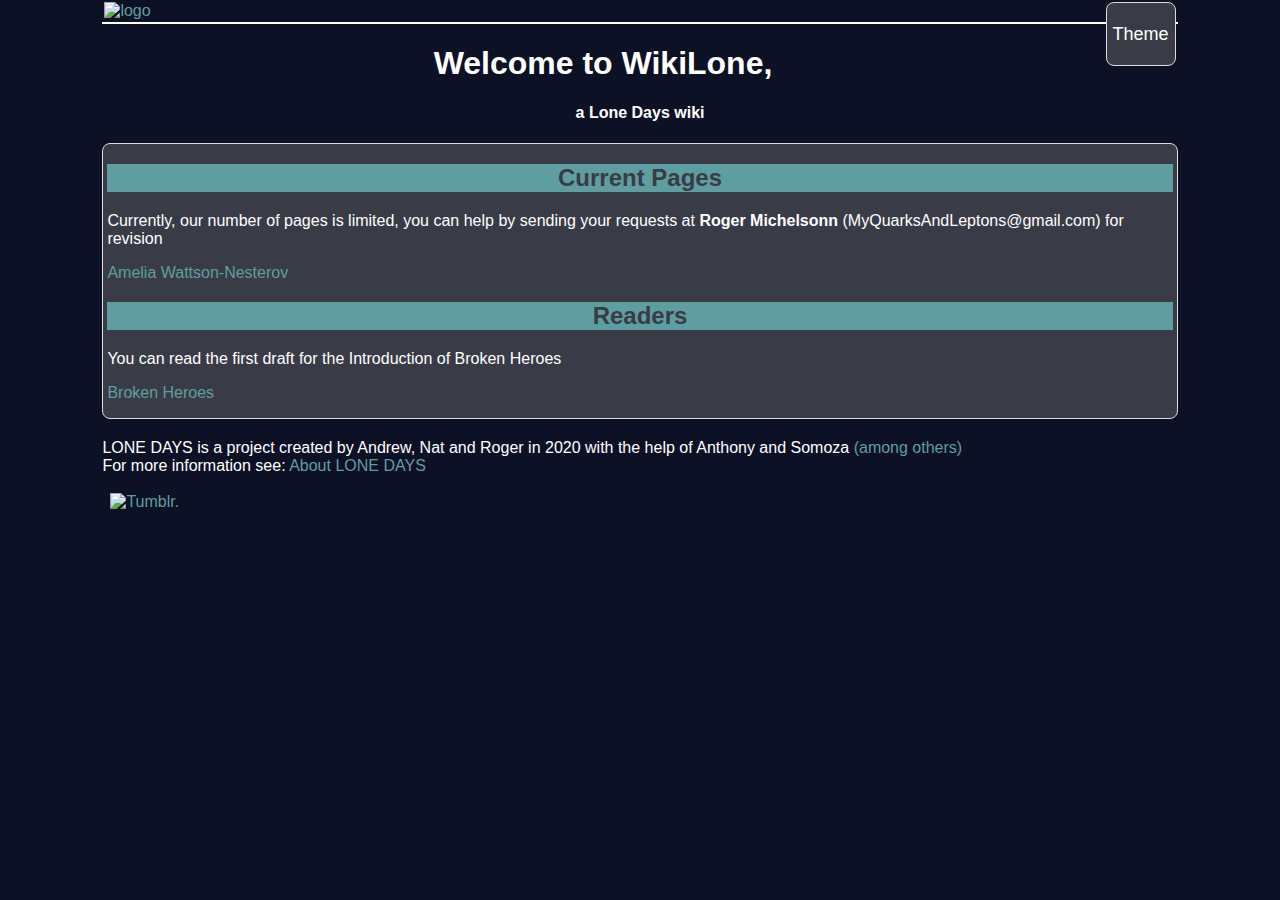
==== index.html @ ff434605 "Add files via upload" ====
<!DOCTYPE html>
<html lang=en id="theme" class="dark-mode">
<head>
	<meta charset="UTF-8">
	<title>WikiLone</title>
	<link rel="stylesheet" tpye="text/css" href="style1.css">
	<link rel="icon" href="images/lone.png">
  <script src="script.js"></script>
</head>
<body>
  <header>
    <a href="index.html"><img id="logo" src="images/lone2.png" alt="logo"></a>
    <div class="dropdown">
      <button onclick="dropDown()" class="drop-button">Theme</button>
      <div id="theme-toggle" class="dropdown-cont">
        <button class="small-button" onclick="themeToggle('light-mode')">Light Mode</button>
        <button class="small-button" onclick="themeToggle('dark-mode')">Dark Mode</button>
        <button class="small-button" onclick="themeToggle('high-contrast')">High Contrast</button>
      </div>
    </div>
  </header>
  <div class="main-title">
    <h1>Welcome to WikiLone,</h1>
    <h4>a Lone Days wiki</h4>
  </div>
  <div class="main-cont">
    <h2>Current Pages</h2>
    <p>Currently, our number of pages is limited, you can help by sending your requests at <b>Roger Michelsonn</b> (MyQuarksAndLeptons@gmail.com) for revision</p>
    <a href="amelia.html">Amelia Wattson-Nesterov</a>
    <h2>Readers</h2>
    <p>You can read the first draft for the Introduction of Broken Heroes<p>
    <a href="BH-Reader.html">Broken Heroes</a>
  </div>
  
	<footer>
    <div>
      <p>
        LONE DAYS is a project created by Andrew, Nat and Roger in 2020 with the help of Anthony and Somoza <a href="unfinished.html">(among others)</a><br>
        For more information see: <a href="unfinished.html">About LONE DAYS</a>
      </p>
      <a href="https://www.tumblr.com/blog/thehewnfernsitter"><img class="icon" src="images/tumblr.png" alt="Tumblr." title="The Hewn Fernsitter"></a>
    </div>
	</footer>
</body>
</html>
---- style1.css ----
/*for all the page*/
*{
  font-family: Verdana, Geneva, Tahoma, sans-serif;
}

/*colour variables*/
:root{
  --clr-main1: White;
  --clr-main2: OldLace;
  --clr-main3: Black;
  --clr-high1: MediumBlue;
  --clr-high2: Crimson;
  --clr-high3: LightBlue;
  --clr-second: Silver;
}

.light-mode{
  --clr-main1: White;
  --clr-main2: OldLace;
  --clr-main3: Black;
  --clr-high1: MediumBlue;
  --clr-high2: Crimson;
  --clr-high3: LightBlue;
  --clr-second: Silver;
}

.dark-mode{
  --clr-main1: #0d1126;
  --clr-main2: #393c46;
  --clr-main3: White;
  --clr-high1: CadetBlue;
  --clr-high2: LightCoral;
  --clr-high3: DarkSlateGrey;
  --clr-second: Gainsboro;
}

.high-contrast{
  --clr-main1: Black;
  --clr-main2: Black;
  --clr-main3: White;
  --clr-high1: Yellow;
  --clr-high2: Magenta;
  --clr-high3: Blue;
  --clr-second: White;
}

/*comments*/
.comm{
  color: var(--clr-high2);
  font-size: small;
}

/*links*/
a{
  color: var(--clr-high1);
  text-decoration: none;
  cursor: pointer;
}

/*page header*/
header{
  color: var(--clr-main1);
  background-color: var(--clr-main1);
  border-bottom: 2px solid var(--clr-main3);
}

header img{
  margin: 0px;
  padding: 2px;
  height: 64px;
  width: 320px;
}

/*page body*/
body{
  margin: 0px;
  padding:0 8vw 0 8vw;
  color: var(--clr-main3);
  background-color: var(--clr-main1);
}

hr{
  border-top: 1px solid var(--clr-main3);
  border-bottom: 0;
  vertical-align: text-top;
}

th{
  vertical-align: top;
}

td{
  font-size: small;
}

table{
  text-align: left;
}

.table-title{
  background-color: var(--clr-high3);
  text-align: center;
  vertical-align: top;
}

/*div classes*/
.main-title{
  text-align: center;
}

.main-cont{
  text-align: left;
  padding: 0 4px 0 4px;
  border: 1px solid var(--clr-second);
  border-radius: 8px;
  background-color: var(--clr-main2);
}

.main-cont h2{
  text-align: center;
  background-color: var(--clr-high1);
  color: var(--clr-main2);
}

.cont{
  text-align: left;
  padding: 0 4px 0 4px;
}

.info{
  float: right;
  width: 384px;
  border: 1px solid var(--clr-second);
  border-radius: 8px;
  padding: 0 2px 8px 4px;
  background-color: var(--clr-main2);
}

.info h1{
  font-size: medium;
  text-align: center;
}

.info h2{
  font-size: small;
  font-style: italic;
  font-weight: lighter;
  text-align: center;
}

.info img{
  width: 256px;
  margin: auto;
  display: block;
}

.img-subtitle{
  font-size: x-small;
  font-weight: lighter;
  text-align: center;
  padding: 0;
}

/*button*/
button{
  color: var(--clr-main3);
  font-size: large;
  height: 64px;
  background-color: var(--clr-main2);
  border: 1px solid var(--clr-second);
  border-radius: 8px;
  cursor: pointer;
}

.small-button{
  font-size: small;
  height: min-content;
  display:  block;
  color: var(--clr-main3);
  border-style: none;
}

.dropdown{
  float: right;
  padding: 2px;
}

.dropdown-cont{
  position: absolute;
  display: none;
  background-color: var(--clr-main2);
  padding: 0px 4px 4px 4px;
  border: 1px solid var(--clr-second);
  border-radius: 8px;
  font-size: smaller;
}

.show{
  display: block;
}

/*page footer*/
footer{
  position: relative;
  padding-top: 4px;
  display: block;
}

footer img{
  padding: 2px 8px;
  width: 32px;
  height: 32px;
}
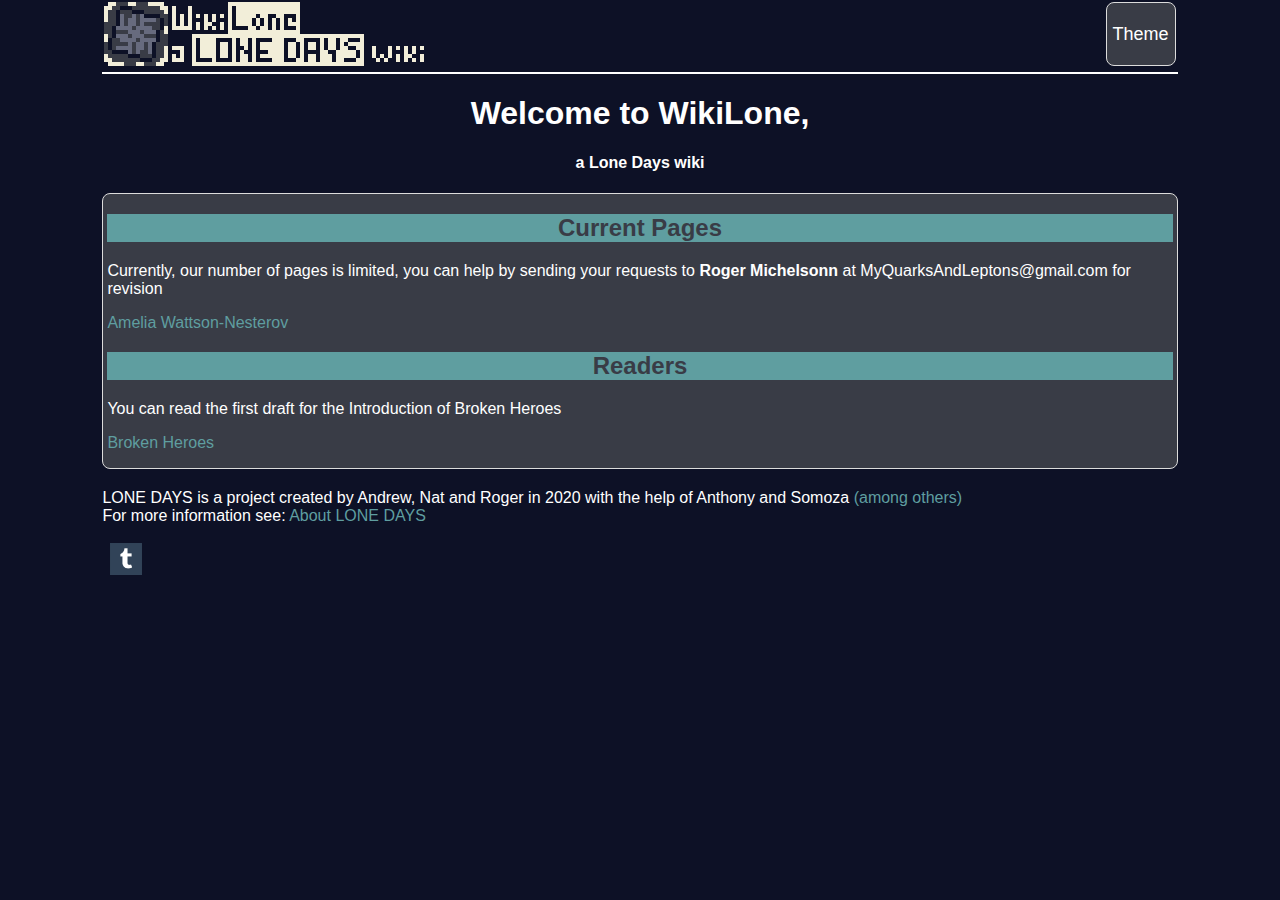
==== commit 2729001e: "Update index.html" ====
--- a/index.html
+++ b/index.html
@@ -25,7 +25,7 @@
   </div>
   <div class="main-cont">
     <h2>Current Pages</h2>
-    <p>Currently, our number of pages is limited, you can help by sending your requests at <b>Roger Michelsonn</b> (MyQuarksAndLeptons@gmail.com) for revision</p>
+    <p>Currently, our number of pages is limited, you can help by sending your requests to <b>Roger Michelsonn</b> at MyQuarksAndLeptons@gmail.com for revision</p>
     <a href="amelia.html">Amelia Wattson-Nesterov</a>
     <h2>Readers</h2>
     <p>You can read the first draft for the Introduction of Broken Heroes<p>
@@ -42,4 +42,4 @@
     </div>
 	</footer>
 </body>
-</html>+</html>
